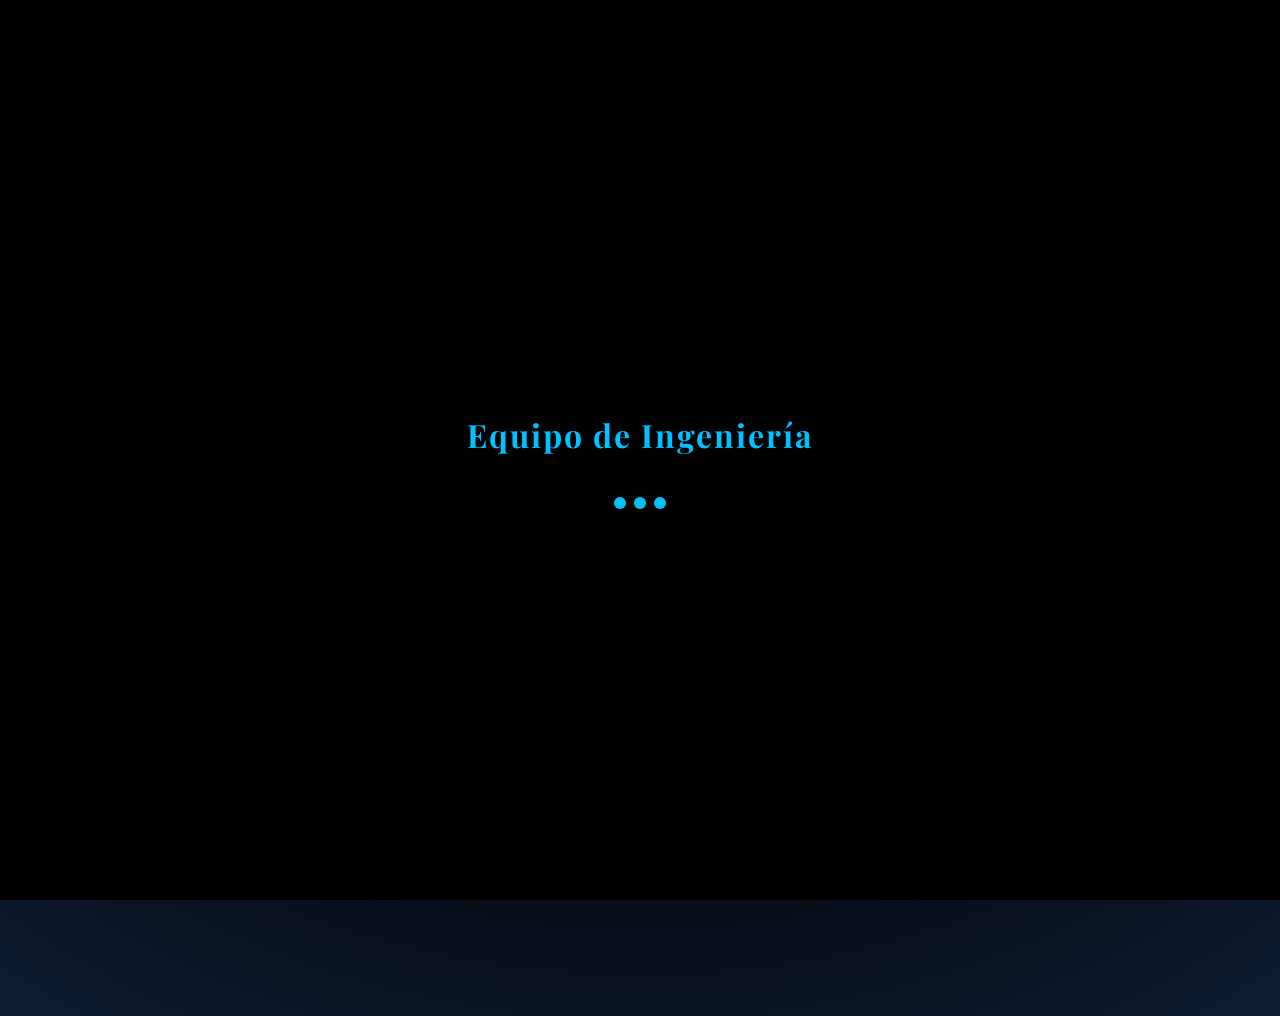
==== index.html @ 91ad26f5 "Add files via upload" ====
<!DOCTYPE html>
<html lang="es">
<head>
<meta charset="UTF-8">
<meta name="viewport" content="width=device-width, initial-scale=1.0">
<title>Equipo de Ingeniería</title>

<!-- FUENTES -->
<link href="https://fonts.googleapis.com/css2?family=Playfair+Display:wght@500;700&family=Open+Sans&display=swap" rel="stylesheet">

<!-- CSS -->
<link rel="stylesheet" href="styles.css">
</head>

<body>

<!-- LOADER -->
<div id="loader">
    <h1>Equipo de Ingeniería</h1>
    <div class="loader-dots">
        <span></span><span></span><span></span>
    </div>
</div>

<!-- BOTÓN PRINCIPAL -->
<button class="btn" id="openBtn">See Presentation</button>

<!-- BANNER DE PLATILLO GOURMET -->
<div class="banner">
    <img id="bannerImg" src="https://images.unsplash.com/photo-1600891964599-f61ba0e24092?auto=format&fit=crop&w=1200&q=80" alt="Platillo gourmet">
</div>

<!-- MODAL -->
<div id="modal" class="modal">
    <div class="modal-content">

        <span class="close" id="closeBtn">&times;</span>

        <p class="mini">QuickMenu</p>
        <h2 class="title">Engineering Team</h2>
        <p class="subtitle">Innovating Systems with a Gourmet Edge.</p>

        <div class="team">
            <div class="member">
                <img src="1.png" alt="Luis Guillermo Martínez Ponce">
                <h3>Luis Guillermo Martínez Ponce</h3>
            </div>
            <div class="member">
                <img src="3.png" alt="Israel Gomez de la Cruz">
                <h3>Israel Gomez de la Cruz</h3>
            </div>
            <div class="member">
                <img src="2.png" alt="Cristian Martin Alonso Delgadillo">
                <h3>Cristian Martin Alonso Delgadillo</h3>
            </div>
            <div class="member">
                <img src="4.png" alt="Anselmo Sebastian Hernández">
                <h3>Anselmo Sebastian Hernández</h3>
            </div>
        </div>

        <!-- BOTÓN VER MENÚ -->
        <a href="menu.html" class="btn menu-btn">See menu</a>

    </div>
</div>

<!-- JS -->
<script src="script.js"></script>
</body>
</html>
---- styles.css ----
/* ====================== */
/* FUENTES Y BODY */
body {
    font-family: 'Open Sans', sans-serif;
    background: radial-gradient(circle at top, #0a192f, #000, #0f1c33);
    color: #fff;
    text-align: center;
    padding: 50px;
    min-height: 100vh;
    overflow-x: hidden;
}

/* ====================== */
/* LOADER */
#loader {
    position: fixed;
    inset: 0;
    background: #000;
    display: flex;
    justify-content: center;
    align-items: center;
    flex-direction: column;
    z-index: 1000;
}

#loader h1 {
    font-family: 'Playfair Display', serif;
    color: #00c2ff;
    font-size: 32px;
    letter-spacing: 2px;
    animation: glow 1.5s infinite alternate;
}

.loader-dots {
    display: flex;
    gap: 8px;
    margin-top: 20px;
}

.loader-dots span {
    width: 12px;
    height: 12px;
    background: #00c2ff;
    border-radius: 50%;
    animation: bounce 0.6s infinite alternate;
}

.loader-dots span:nth-child(2) { animation-delay: 0.2s; }
.loader-dots span:nth-child(3) { animation-delay: 0.4s; }

@keyframes glow {
    from { text-shadow: 0 0 10px #00c2ff; }
    to { text-shadow: 0 0 30px #0077ff; }
}

@keyframes bounce {
    to { transform: translateY(-12px); }
}

/* ====================== */
/* BOTONES */
.btn {
    background: linear-gradient(135deg, #00c2ff, #0077ff);
    color: #fff;
    padding: 14px 28px;
    border: none;
    border-radius: 12px;
    font-weight: bold;
    font-size: 16px;
    box-shadow: 0 6px 20px rgba(0,194,255,0.5);
    cursor: pointer;
    transition: transform 0.3s, box-shadow 0.3s;
    opacity: 0;
    transform: translateY(20px) scale(0.95);
}

.btn:hover {
    transform: translateY(-4px) scale(1.05);
    box-shadow: 0 12px 30px rgba(0,194,255,0.7), inset 0 0 10px rgba(0,255,255,0.2);
}

.menu-btn {
    display: inline-block;
    margin-top: 20px;
    background: linear-gradient(135deg, #ff7f50, #ff4500);
    color: #fff;
    padding: 12px 25px;
    border-radius: 12px;
    font-weight: bold;
    text-decoration: none;
    box-shadow: 0 6px 20px rgba(255,69,0,0.5);
}

.menu-btn:hover {
    transform: translateY(-4px) scale(1.05);
    box-shadow: 0 12px 30px rgba(255,69,0,0.7);
}

/* ====================== */
/* MODAL */
.modal {
    position: fixed;
    inset: 0;
    display: flex;
    align-items: center;
    justify-content: center;
    opacity: 0;
    visibility: hidden;
    transition: opacity 0.4s ease;
}

.modal.active {
    opacity: 1;
    visibility: visible;
}

.modal::before {
    content: "";
    position: absolute;
    inset: 0;
    backdrop-filter: blur(8px);
    background: rgba(0,0,0,0.75);
}

.modal-content {
    position: relative;
    background: rgba(20,20,30,0.9);
    backdrop-filter: blur(14px);
    padding: 35px;
    width: 90%;
    max-width: 750px;
    border-radius: 15px;
    border: 1px solid rgba(0,194,255,0.4);
    box-shadow: 0 20px 50px rgba(0,194,255,0.3);
    transform: translateY(30px) scale(0.95);
    transition: transform 0.4s ease, opacity 0.4s ease;
}

.modal.active .modal-content {
    transform: translateY(0) scale(1);
}

/* ====================== */
/* TEXTOS */
.mini { color: #00c2ff; font-size: 12px; letter-spacing: 2px; text-transform: uppercase; }
.title { font-family: 'Playfair Display', serif; color: #00c2ff; font-size: 28px; margin: 10px 0; }
.subtitle { color: #ccc; font-size: 14px; margin-bottom: 30px; }

/* ====================== */
/* CLOSE */
.close { position: absolute; top: 15px; right: 20px; font-size: 30px; color: #00c2ff; cursor: pointer; }

/* ====================== */
/* TEAM */
.team { display: flex; justify-content: center; gap: 25px; margin-top: 30px; flex-wrap: wrap; }
.member {
    opacity: 0;
    transform: translateY(30px);
    animation: fadeUp 0.6s ease forwards;
}
.member:nth-child(1) { animation-delay: 0.2s; }
.member:nth-child(2) { animation-delay: 0.4s; }
.member:nth-child(3) { animation-delay: 0.6s; }
.member:nth-child(4) { animation-delay: 0.8s; }
.member:hover { transform: translateY(-5px) scale(1.03); }
.member img { width: 130px; height: 130px; border-radius: 50%; border: 2px solid #00c2ff; transition: transform 0.4s, box-shadow 0.4s; }
.member:hover img { transform: scale(1.15); box-shadow: 0 0 25px rgba(0,194,255,0.8); }

/* ====================== */
/* ANIMACIONES */
@keyframes fadeUp { to { opacity: 1; transform: translateY(0); } }

/* ====================== */
/* BANNER */
.banner {
    position: relative;
    border-radius: 15px;
    overflow: hidden;
    max-width: 900px;
    width: 100%;
    margin: 30px auto;
    border: 4px solid #00c2ff;
    box-shadow: 0 8px 25px rgba(0,0,0,0.5);
    transition: transform 0.3s ease, box-shadow 0.3s ease;
    perspective: 1000px;
}

.banner::after {
    content: "";
    position: absolute;
    inset: 0;
    background: linear-gradient(45deg, rgba(255,255,255,0.1), transparent, rgba(255,255,255,0.1));
    pointer-events: none;
    animation: shine 3s infinite linear;
}

.banner img {
    width: 100%;
    height: auto;
    display: block;
    border-radius: 11px; 
    transition: transform 0.2s ease;
}

@keyframes shine { 0% { background-position: -200px; } 100% { background-position: 200px; } }

/* ====================== */
/* RESPONSIVE */
@media (max-width: 900px) { .team { flex-direction: column; gap: 20px; } .member img { width: 110px; height: 110px; } .modal-content { padding: 25px; } }
@media (max-width: 600px) { body { padding: 20px 15px; } #loader h1 { font-size: 42px; } .btn, .menu-btn { padding: 18px 32px; font-size: 20px; } .title { font-size: 36px; } .subtitle { font-size: 18px; } .mini { font-size: 14px; } .member img { width: 160px; height: 160px; } .team { gap: 30px; } .banner { max-width: 100%; transform: scale(1.1); } }
@media (max-width: 400px) { .btn, .menu-btn { padding: 16px 28px; font-size: 18px; } .title { font-size: 32px; } .subtitle { font-size: 16px; } .mini { font-size: 12px; } .member img { width: 140px; height: 140px; } }
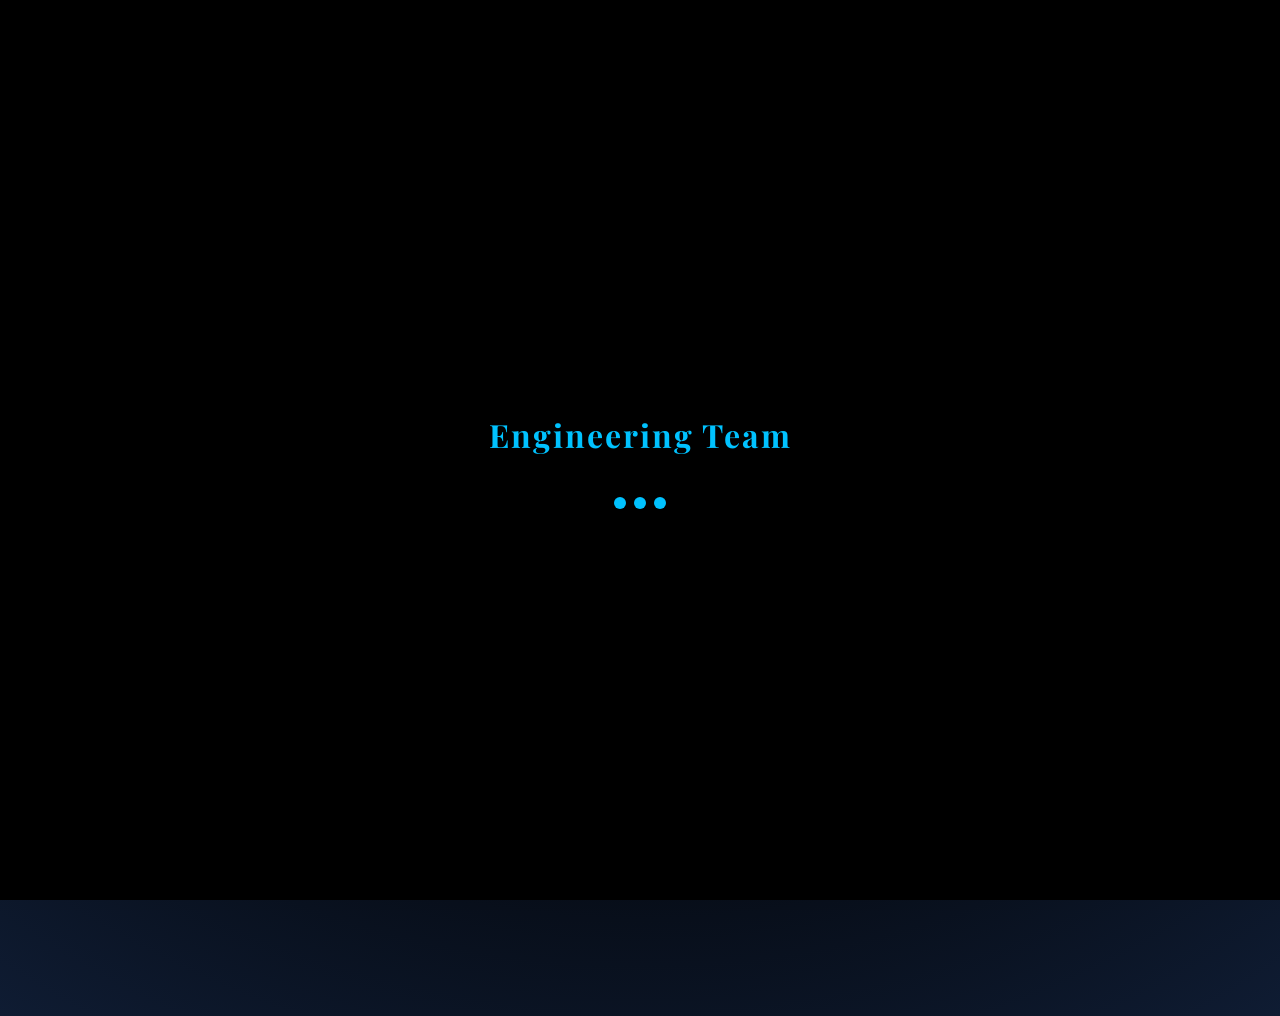
==== commit 136f1962: "Update index.html" ====
--- a/index.html
+++ b/index.html
@@ -1,11 +1,12 @@
 <!DOCTYPE html>
-<html lang="es">
+<html lang="en">
 <head>
 <meta charset="UTF-8">
 <meta name="viewport" content="width=device-width, initial-scale=1.0">
-<title>Equipo de Ingeniería</title>
+<title>Engineering Team</title>
+<meta name="description" content="Engineering Team innovating systems with a gourmet touch.">
 
-<!-- FUENTES -->
+<!-- FONTS -->
 <link href="https://fonts.googleapis.com/css2?family=Playfair+Display:wght@500;700&family=Open+Sans&display=swap" rel="stylesheet">
 
 <!-- CSS -->
@@ -16,30 +17,31 @@
 
 <!-- LOADER -->
 <div id="loader">
-    <h1>Equipo de Ingeniería</h1>
+    <h1>Engineering Team</h1>
     <div class="loader-dots">
         <span></span><span></span><span></span>
     </div>
 </div>
 
-<!-- BOTÓN PRINCIPAL -->
+<!-- DYNAMIC GREETING + MAIN BUTTON -->
 <button class="btn" id="openBtn">See Presentation</button>
 
-<!-- BANNER DE PLATILLO GOURMET -->
+<!-- MAIN BANNER IMAGE -->
 <div class="banner">
-    <img id="bannerImg" src="https://images.unsplash.com/photo-1600891964599-f61ba0e24092?auto=format&fit=crop&w=1200&q=80" alt="Platillo gourmet">
+    <img id="bannerImg" src="https://images.unsplash.com/photo-1600891964599-f61ba0e24092?auto=format&fit=crop&w=1200&q=80" alt="Gourmet Dish">
 </div>
 
 <!-- MODAL -->
-<div id="modal" class="modal">
+<div id="modal" class="modal" role="dialog" aria-modal="true" aria-hidden="true">
     <div class="modal-content">
 
-        <span class="close" id="closeBtn">&times;</span>
+        <span class="close" id="closeBtn" role="button" aria-label="Close modal">&times;</span>
 
         <p class="mini">QuickMenu</p>
         <h2 class="title">Engineering Team</h2>
-        <p class="subtitle">Innovating Systems with a Gourmet Edge.</p>
+        <p class="subtitle">Innovating systems with a gourmet touch.</p>
 
+        <!-- TEAM MEMBERS BANNER -->
         <div class="team">
             <div class="member">
                 <img src="1.png" alt="Luis Guillermo Martínez Ponce">
@@ -59,8 +61,10 @@
             </div>
         </div>
 
-        <!-- BOTÓN VER MENÚ -->
-        <a href="menu.html" class="btn menu-btn">See menu</a>
+        <!-- BUTTON TO GO TO MENU -->
+        <div class="team-menu-btn">
+            <a href="menu.html" class="btn menu-btn">See Menu</a>
+        </div>
 
     </div>
 </div>
@@ -68,4 +72,4 @@
 <!-- JS -->
 <script src="script.js"></script>
 </body>
-</html>+</html>
